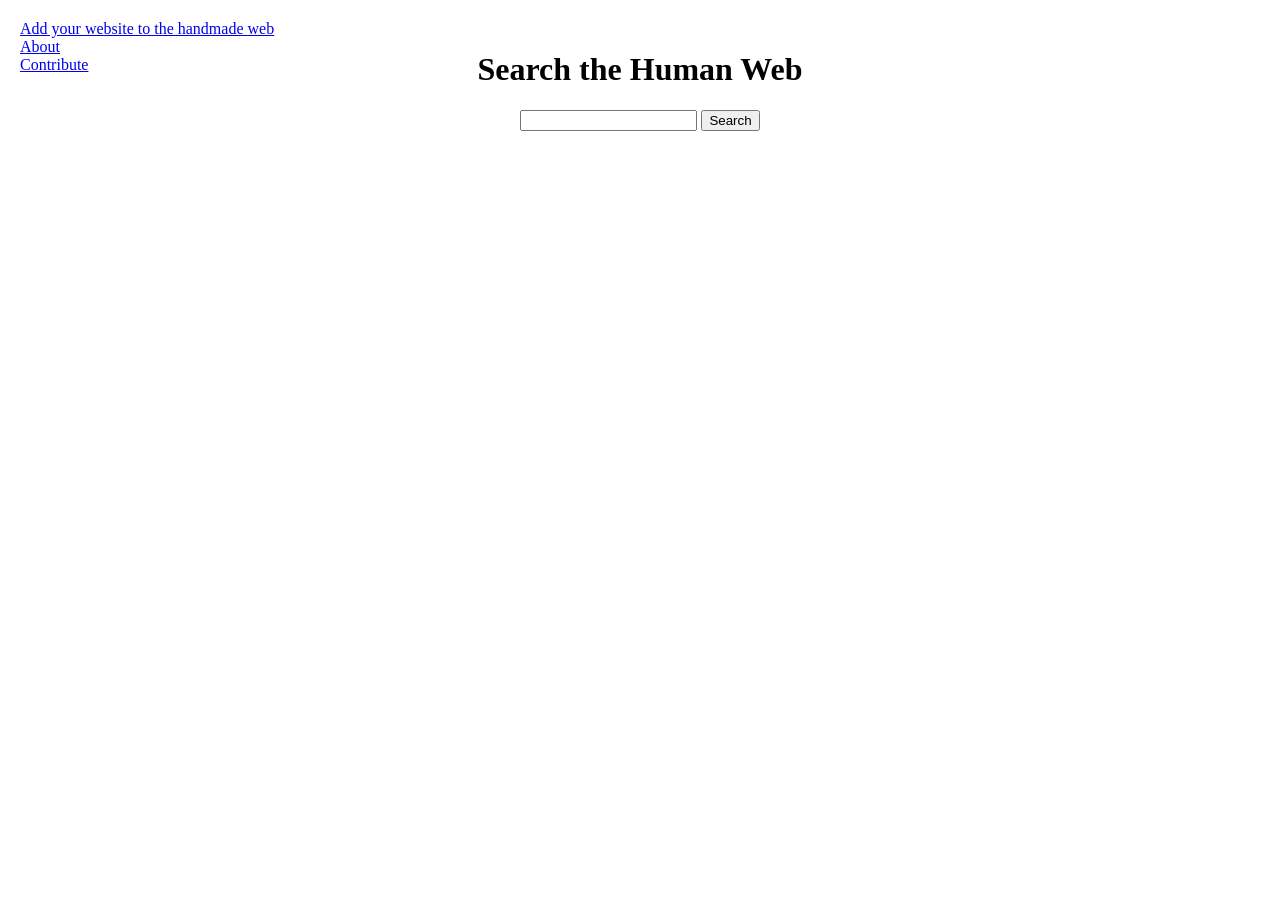
==== index.html @ c8d39075 "add email to page" ====
<!DOCTYPE html>
<html lang="en">

<head>
    <title>Handmade Search Engine</title>
    <link rel="stylesheet" href="style.css">
</head>

<body>
    <div class="search">
        <h1>Search the Human Web</h1>
        <div>
            <input>
            <button>Search</button>
        </div>
    </div>

    <div class="links">
        <a href="/submit.html">Add your website to the handmade web</a>
        <a href="/handmade.html">About</a>
        <a href="https://github.com/Handmade-Search-Engine">Contribute</a>
    </div>
    <ol id="search-results"></ol>
    <script src="app.js"></script>
</body>

</html>
---- style.css ----
.search {
    justify-content: center;
    align-items: center;
    display: flex;
    flex-direction: column;
}

.links {
    position: absolute;
    top: 20px;
    left: 20px;
    display: flex;
    flex-direction: column;
    gap: 0px;
}

body {
    margin: 30px;
}
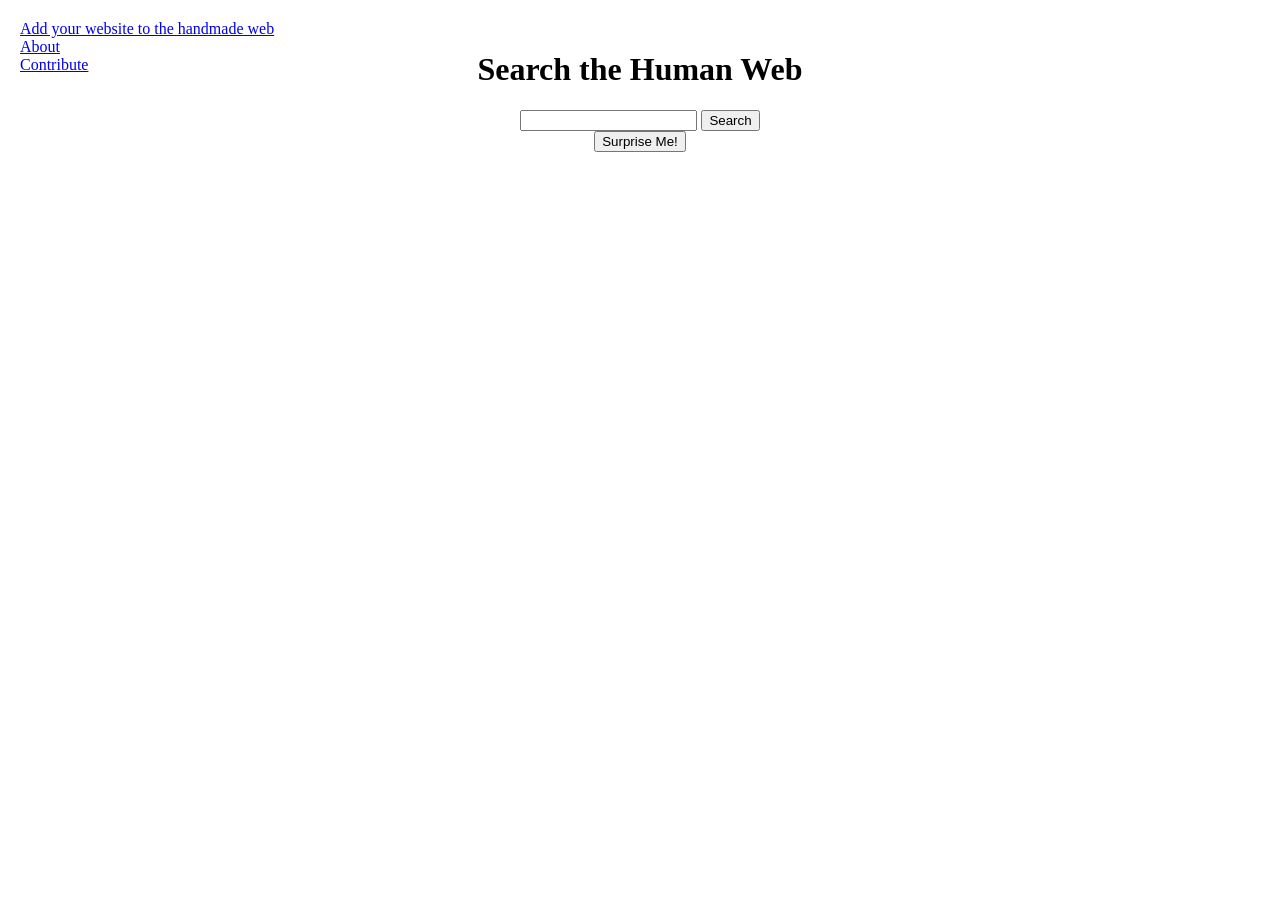
==== commit f29108ad: "add random button" ====
--- a/index.html
+++ b/index.html
@@ -11,8 +11,10 @@
         <h1>Search the Human Web</h1>
         <div>
             <input>
-            <button>Search</button>
+            <button id="search-button">Search</button>
         </div>
+        <button id="random-button">Surprise Me!</button>
+        <div id="search-results"></div>
     </div>
 
     <div class="links">
@@ -20,7 +22,6 @@
         <a href="/handmade.html">About</a>
         <a href="https://github.com/Handmade-Search-Engine">Contribute</a>
     </div>
-    <ol id="search-results"></ol>
     <script src="app.js"></script>
 </body>
 
--- a/style.css
+++ b/style.css
@@ -14,6 +14,24 @@
     gap: 0px;
 }
 
+#search-results {
+    display: flex;
+    flex-direction: column;
+    margin-top: 50px;
+    gap: 20px;
+}
+
+.search-result {
+    display: flex;
+    flex-direction: column;
+}
+
+.result-hostname {
+    padding: 0px;
+    margin: 0px;
+    color: gray;
+}
+
 body {
     margin: 30px;
 }
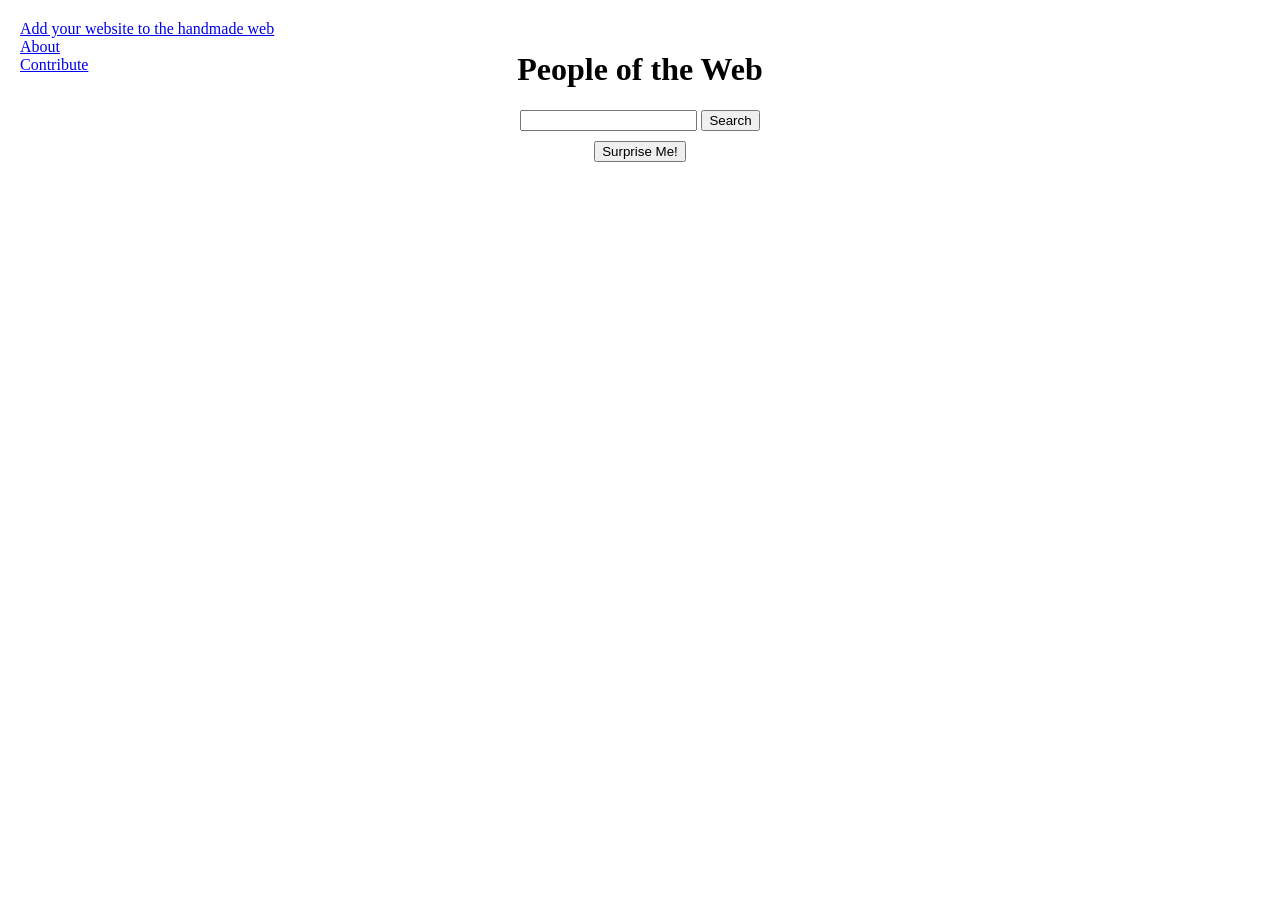
==== commit 43da6d3a: "🖋️ change title" ====
--- a/index.html
+++ b/index.html
@@ -2,13 +2,13 @@
 <html lang="en">
 
 <head>
-    <title>Handmade Search Engine</title>
+    <title>Peopel of the Web</title>
     <link rel="stylesheet" href="style.css">
 </head>
 
 <body>
     <div class="search">
-        <h1>Search the Human Web</h1>
+        <h1>People of the Web</h1>
         <div>
             <input>
             <button id="search-button">Search</button>
--- a/style.css
+++ b/style.css
@@ -3,6 +3,10 @@
     align-items: center;
     display: flex;
     flex-direction: column;
+}
+
+#random-button {
+    margin-top: 10px;
 }
 
 .links {
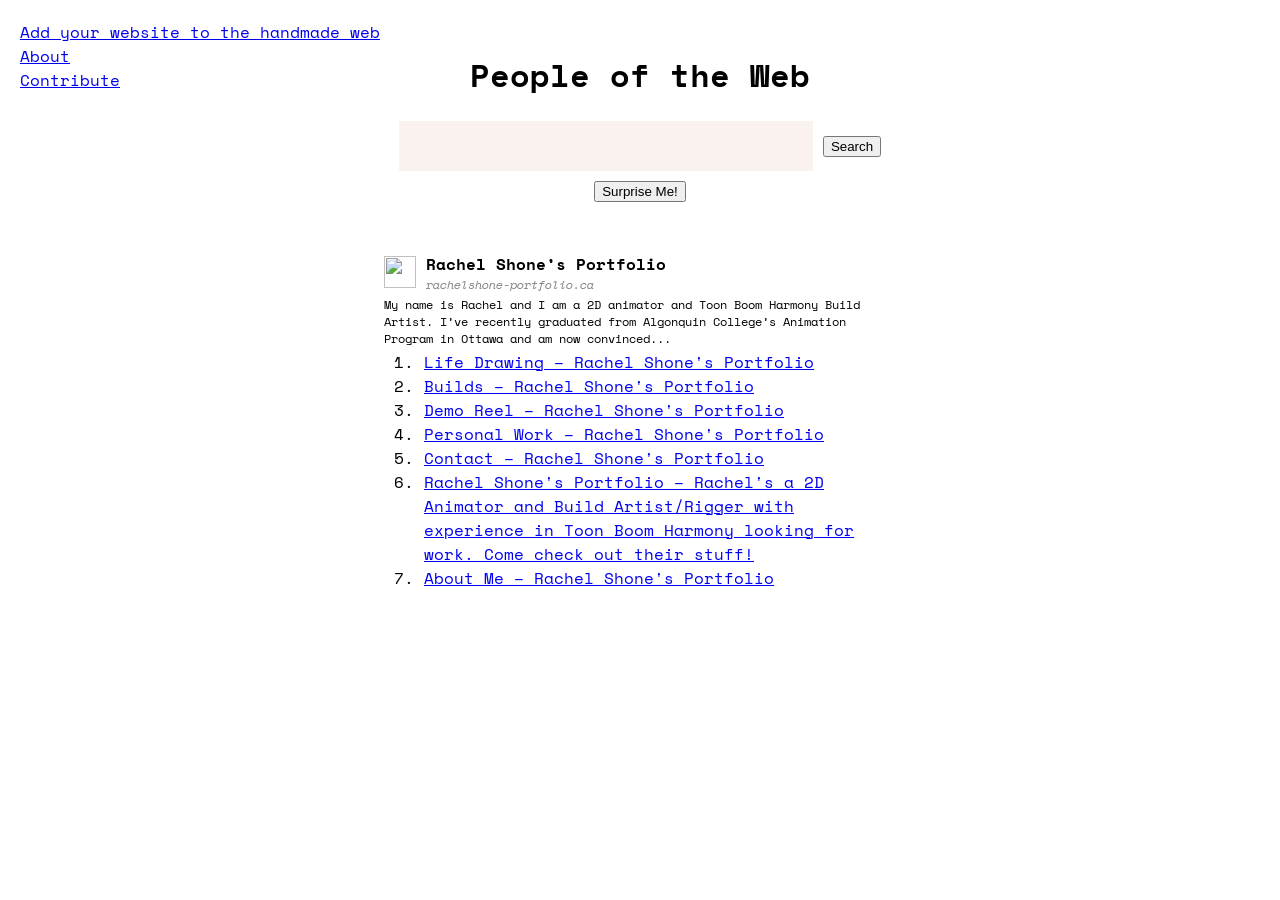
==== commit 38574a9f: "overhaul styling" ====
--- a/index.html
+++ b/index.html
@@ -2,8 +2,11 @@
 <html lang="en">
 
 <head>
-    <title>Peopel of the Web</title>
+    <title>People of the Web</title>
     <link rel="stylesheet" href="style.css">
+    <style>
+        @import url('https://fonts.googleapis.com/css2?family=Space+Mono:ital,wght@0,400;0,700;1,400;1,700&display=swap');
+    </style>
 </head>
 
 <body>
@@ -14,7 +17,32 @@
             <button id="search-button">Search</button>
         </div>
         <button id="random-button">Surprise Me!</button>
-        <div id="search-results"></div>
+        <div id="search-results">
+            <div class="search-result">
+                <div class="result-header">
+                    <img class="result-favicon" src="https://t0.gstatic.com/faviconV2?client=SOCIAL&amp;type=FAVICON&amp;fallback_opts=TYPE,SIZE,URL&amp;url=http://rachelshone-portfolio.ca&amp;size=64" />
+                    <div class="result-header-text">
+                        <a class="result-url" href="https://rachelshone-portfolio.ca">Rachel Shone’s Portfolio</a>
+                        <p class="result-hostname">rachelshone-portfolio.ca</p>
+                    </div>
+                </div>
+                <p>My name is Rachel and I am a 2D animator and Toon Boom Harmony Build Artist. I’ve recently graduated from  Algonquin College’s Animation Program in Ottawa and am now convinced...</p>
+                <ol>
+                    <li><a href="https://rachelshone-portfolio.ca/life-drawing">Life Drawing – Rachel Shone's
+                            Portfolio</a></li>
+                    <li><a href="https://rachelshone-portfolio.ca/builds">Builds – Rachel Shone's Portfolio</a></li>
+                    <li><a href="https://rachelshone-portfolio.ca/demo-reel">Demo Reel – Rachel Shone's Portfolio</a>
+                    </li>
+                    <li><a href="https://rachelshone-portfolio.ca/personal-work">Personal Work – Rachel Shone's
+                            Portfolio</a></li>
+                    <li><a href="https://rachelshone-portfolio.ca/contact">Contact – Rachel Shone's Portfolio</a></li>
+                    <li><a href="https://rachelshone-portfolio.ca">Rachel Shone's Portfolio – Rachel's a 2D Animator and
+                            Build Artist/Rigger with experience in Toon Boom Harmony looking for work. Come check out
+                            their stuff!</a></li>
+                    <li><a href="https://rachelshone-portfolio.ca/about-me">About Me – Rachel Shone's Portfolio</a></li>
+                </ol>
+            </div>
+        </div>
     </div>
 
     <div class="links">
--- a/style.css
+++ b/style.css
@@ -1,8 +1,39 @@
+body {
+    font-family: "Space Mono", monospace;
+    margin: 30px;
+    margin-left: 30%;
+    margin-right: 30%;
+}
+
+input {
+    background-color:#F9F2EF;
+    border: none;
+    padding: 15px;
+    width: 30vw;
+    font-family: "Space Mono", monospace;
+}
+
 .search {
     justify-content: center;
     align-items: center;
     display: flex;
     flex-direction: column;
+}
+.search-result-subpages {
+    font-size: 12px;
+    font-style: italic;
+}
+
+.search-result-subpages > li > a {
+    color: black;
+    text-decoration: none;
+}
+
+.search-result-subpages > li:has(a:hover) {
+    transform: translateX(3px);
+}
+.search-result-subpages > li {
+    transition: all 0.1s
 }
 
 #random-button {
@@ -29,13 +60,50 @@
     display: flex;
     flex-direction: column;
 }
+.search-result >p {
+    margin: 0px;
+    margin-top: 3px;
+    font-size: 12px;
+    max-height: 75px;
+    overflow: hidden;
+    text-overflow:ellipsis;
+}
+
+.search-result > ol {
+    margin: 0px;
+    margin-top: 3px;
+}
 
 .result-hostname {
     padding: 0px;
     margin: 0px;
     color: gray;
+    font-size: 12px;
+    font-style: italic;
+}
+.result-url {
+    font-size: 16px;
+    color: black;
+    font-weight: bold;
+    text-decoration: none;
+    white-space: nowrap;
+    overflow: hidden;
+    text-overflow: ellipsis;
+    max-width: 250px;
+
+}
+.result-favicon {
+    width: 32px;
+    height: 32px;
 }
 
-body {
-    margin: 30px;
+.result-header {
+    display: flex;
+    gap: 10px;
+    align-items: center;
+}
+
+.result-header-text {
+    display: flex;
+    flex-direction: column;
 }
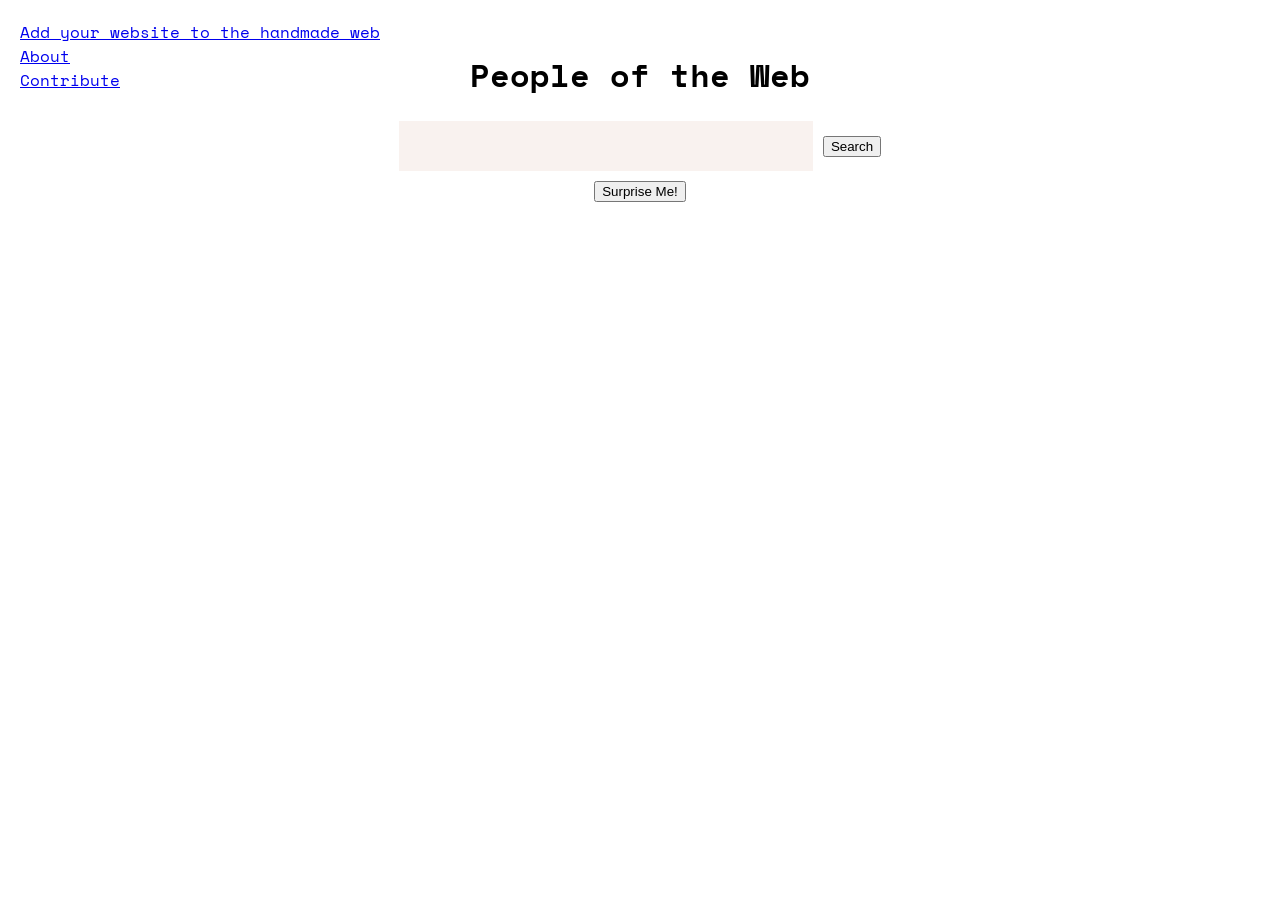
==== commit df76a4c8: "remove default search result" ====
--- a/index.html
+++ b/index.html
@@ -18,30 +18,6 @@
         </div>
         <button id="random-button">Surprise Me!</button>
         <div id="search-results">
-            <div class="search-result">
-                <div class="result-header">
-                    <img class="result-favicon" src="https://t0.gstatic.com/faviconV2?client=SOCIAL&amp;type=FAVICON&amp;fallback_opts=TYPE,SIZE,URL&amp;url=http://rachelshone-portfolio.ca&amp;size=64" />
-                    <div class="result-header-text">
-                        <a class="result-url" href="https://rachelshone-portfolio.ca">Rachel Shone’s Portfolio</a>
-                        <p class="result-hostname">rachelshone-portfolio.ca</p>
-                    </div>
-                </div>
-                <p>My name is Rachel and I am a 2D animator and Toon Boom Harmony Build Artist. I’ve recently graduated from  Algonquin College’s Animation Program in Ottawa and am now convinced...</p>
-                <ol>
-                    <li><a href="https://rachelshone-portfolio.ca/life-drawing">Life Drawing – Rachel Shone's
-                            Portfolio</a></li>
-                    <li><a href="https://rachelshone-portfolio.ca/builds">Builds – Rachel Shone's Portfolio</a></li>
-                    <li><a href="https://rachelshone-portfolio.ca/demo-reel">Demo Reel – Rachel Shone's Portfolio</a>
-                    </li>
-                    <li><a href="https://rachelshone-portfolio.ca/personal-work">Personal Work – Rachel Shone's
-                            Portfolio</a></li>
-                    <li><a href="https://rachelshone-portfolio.ca/contact">Contact – Rachel Shone's Portfolio</a></li>
-                    <li><a href="https://rachelshone-portfolio.ca">Rachel Shone's Portfolio – Rachel's a 2D Animator and
-                            Build Artist/Rigger with experience in Toon Boom Harmony looking for work. Come check out
-                            their stuff!</a></li>
-                    <li><a href="https://rachelshone-portfolio.ca/about-me">About Me – Rachel Shone's Portfolio</a></li>
-                </ol>
-            </div>
         </div>
     </div>
 
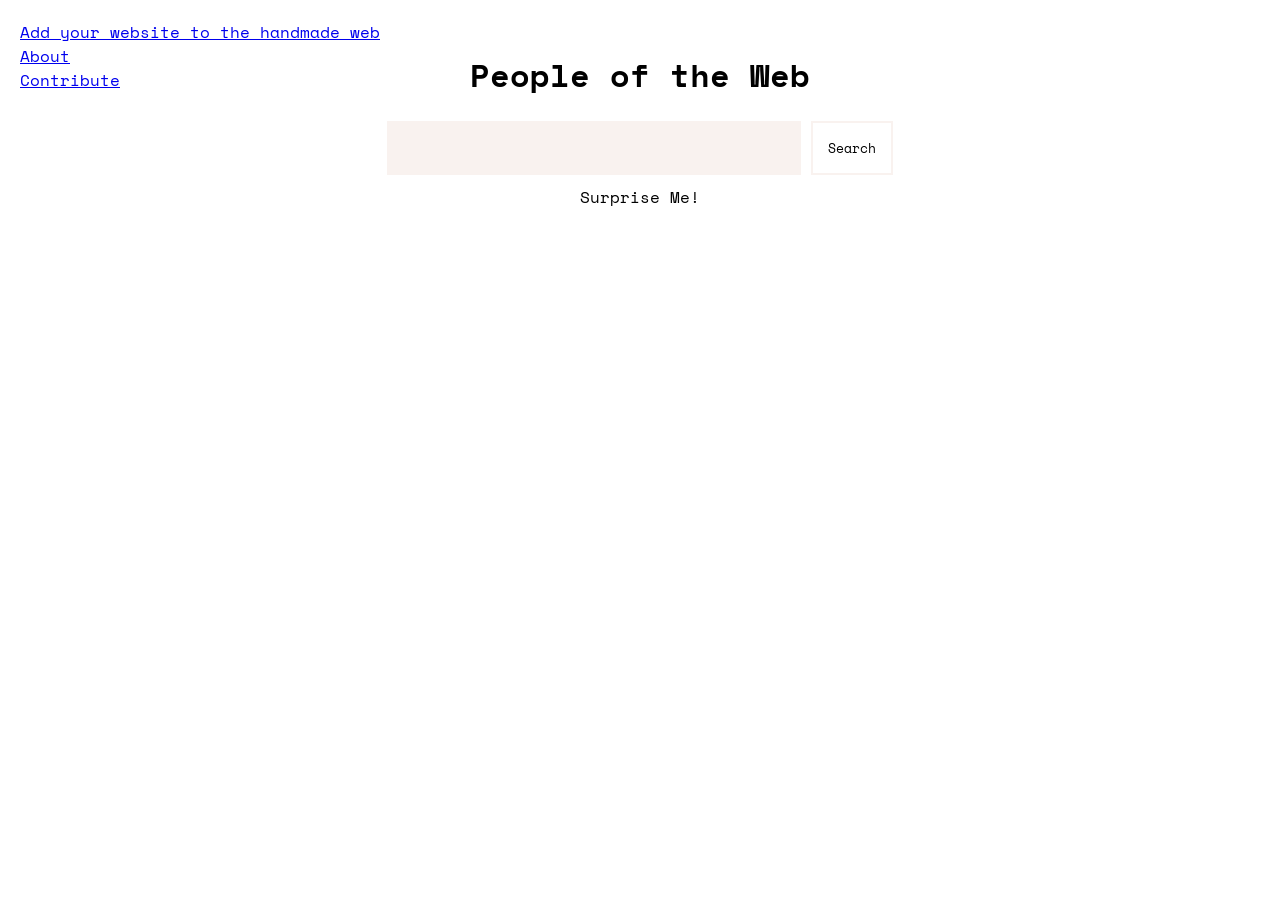
==== commit cbbe5c85: "styling final touches" ====
--- a/index.html
+++ b/index.html
@@ -12,11 +12,11 @@
 <body>
     <div class="search">
         <h1>People of the Web</h1>
-        <div>
+        <div class="search-bar">
             <input>
             <button id="search-button">Search</button>
         </div>
-        <button id="random-button">Surprise Me!</button>
+        <p id="random-button">Surprise Me!</p>
         <div id="search-results">
         </div>
     </div>
--- a/style.css
+++ b/style.css
@@ -11,6 +11,27 @@
     padding: 15px;
     width: 30vw;
     font-family: "Space Mono", monospace;
+}
+
+.search-bar {
+    display: flex;
+    gap: 10px;
+}
+
+#search-button {
+    background-color: white;
+    border: 2px #F9F2EF solid;
+    font-family: "Space Mono", monospace;
+    padding: 15px;
+    transition: all 0.1s ease-in-out;
+}
+
+#search-button:hover {
+    background-color: #F9F2EF;
+    border: 2px #F9F2EF solid;
+    font-family: "Space Mono", monospace;
+    padding: 15px;
+    cursor: pointer;
 }
 
 .search {
@@ -38,6 +59,11 @@
 
 #random-button {
     margin-top: 10px;
+}
+
+#random-button:hover {
+    font-weight: bold;
+    cursor: pointer;
 }
 
 .links {
